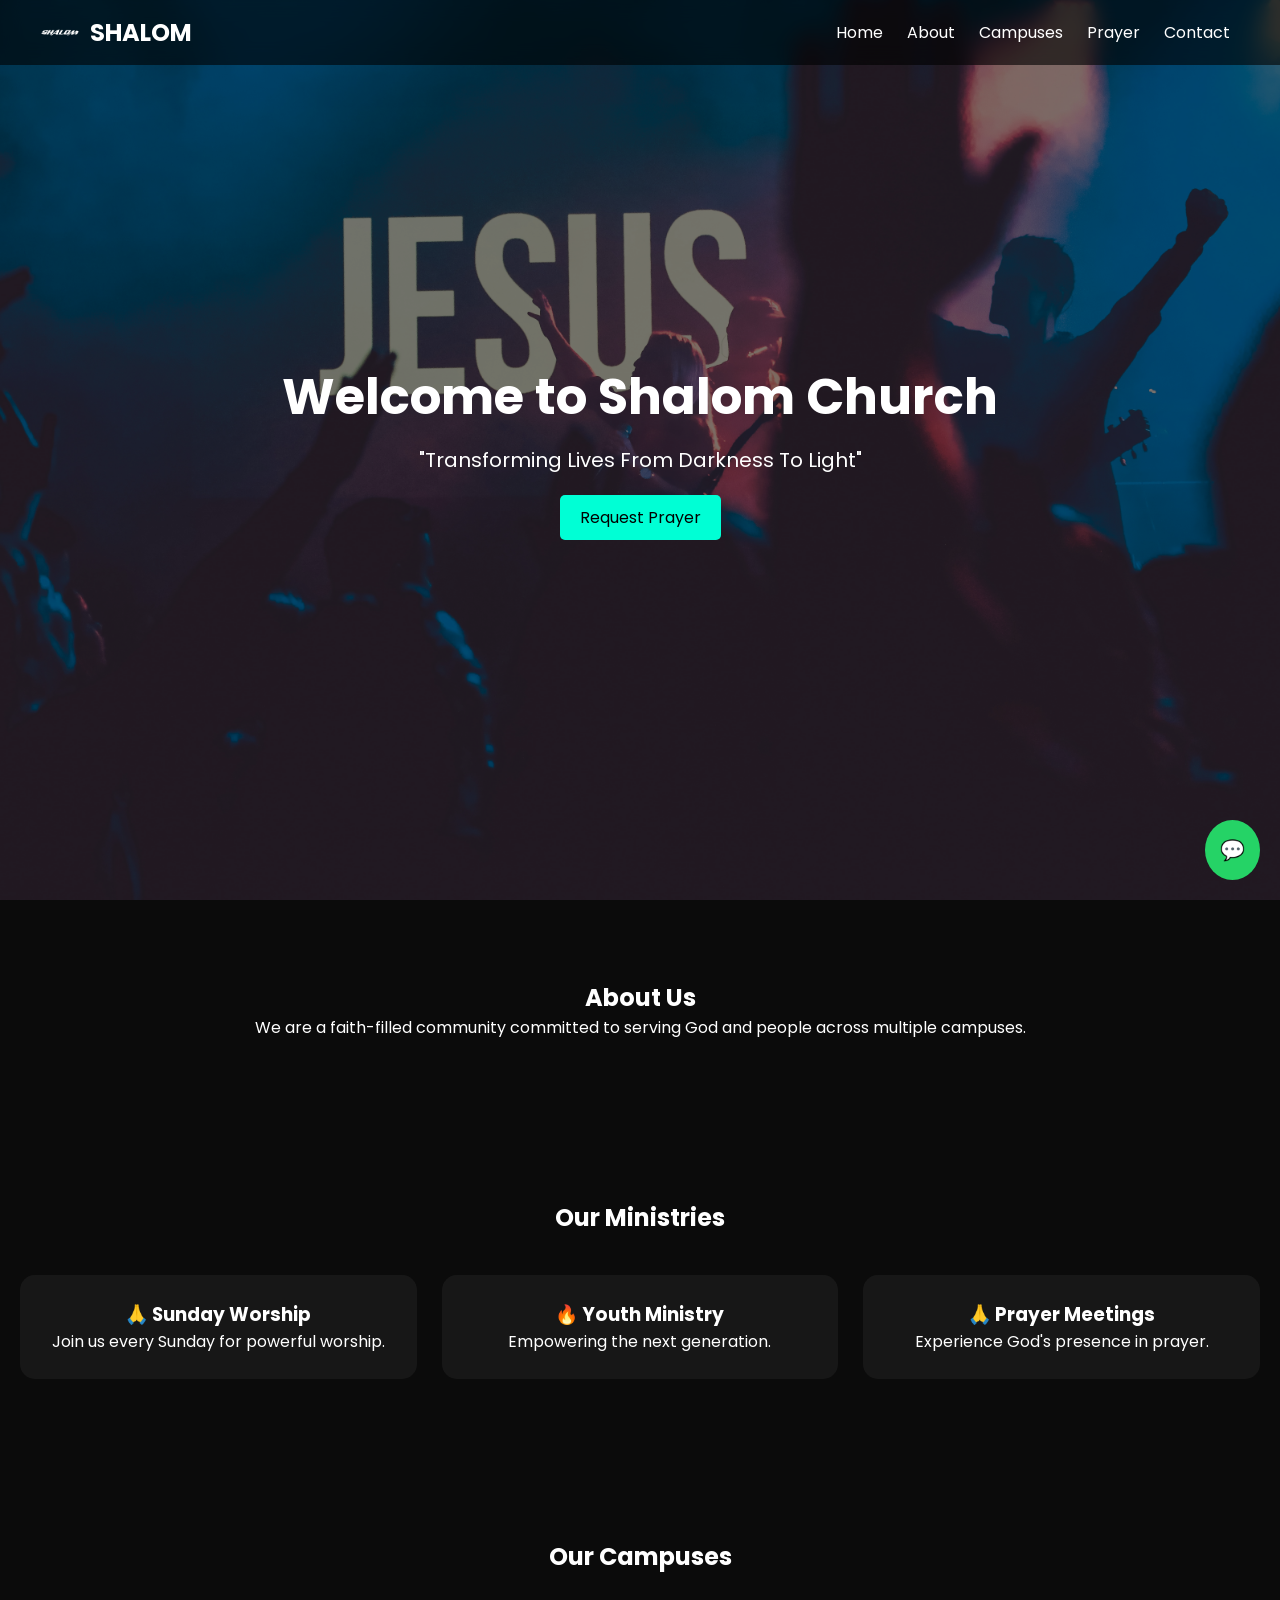
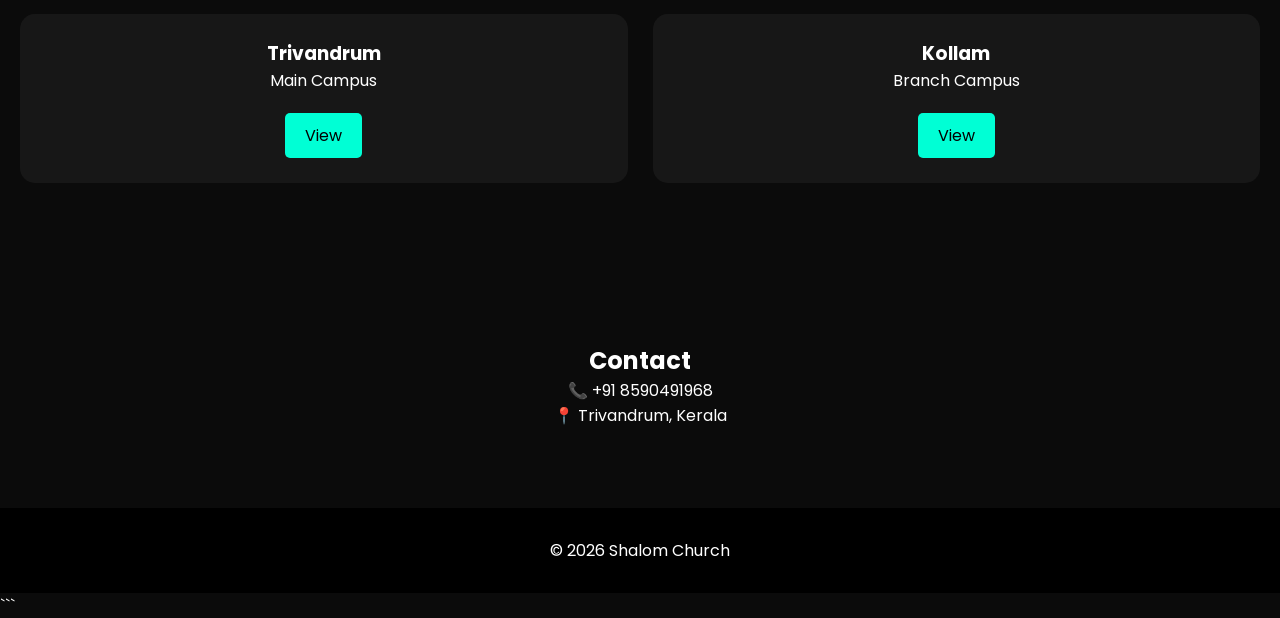
==== index.html @ 113264cc "Add files via upload" ====
<!DOCTYPE html>
<html lang="en">
<head>
<meta charset="UTF-8">
<meta name="viewport" content="width=device-width, initial-scale=1.0">
<title>Shalom Church</title>

<link href="https://fonts.googleapis.com/css2?family=Poppins:wght@300;600&display=swap" rel="stylesheet">

<style>
*{
  margin:0;
  padding:0;
  box-sizing:border-box;
  font-family:'Poppins',sans-serif;
}

html{
  scroll-behavior:smooth;
}

body{
  background:#0b0b0b;
  color:#fff;
}

/* NAVBAR */
nav{
  position:fixed;
  width:100%;
  display:flex;
  justify-content:space-between;
  align-items:center;
  padding:15px 40px;
  background:rgba(0,0,0,0.6);
  backdrop-filter: blur(10px);
  z-index:1000;
}

.logo{
  display:flex;
  align-items:center;
  gap:10px;
}

.logo img{
  width:40px;
  border-radius:100%;
}

nav a{
  color:white;
  margin:0 10px;
  text-decoration:none;
  transition:0.3s;
}

nav a:hover{
  color:#00ffd5;
}

/* HERO */
.hero{
  height:100vh;
  background:url('hero.png') center/cover;
  display:flex;
  align-items:center;
  justify-content:center;
  text-align:center;
  position:relative;
}

.hero::before{
  content:"";
  position:absolute;
  width:100%;
  height:100%;
  background:rgba(0,0,0,0.5);
}

.hero-content{
  position:relative;
  z-index:1;
}

.hero h1{
  font-size:50px;
  animation:fadeIn 2s ease;
}

.hero p{
  margin-top:10px;
  font-size:20px;
}

.btn{
  margin-top:20px;
  display:inline-block;
  padding:10px 20px;
  background:#00ffd5;
  color:black;
  text-decoration:none;
  border-radius:5px;
}

/* SECTION */
.section{
  padding:80px 20px;
  text-align:center;
}

/* CARDS */
.cards{
  display:grid;
  grid-template-columns:repeat(auto-fit,minmax(250px,1fr));
  gap:25px;
  margin-top:40px;
}

.card{
  background:rgba(255,255,255,0.05);
  padding:25px;
  border-radius:15px;
  transition:0.3s;
}

.card:hover{
  transform:translateY(-10px);
  background:rgba(0,255,200,0.1);
}

/* FOOTER */
footer{
  background:#000;
  padding:30px;
  text-align:center;
}

/* WHATSAPP */
.whatsapp{
  position:fixed;
  bottom:20px;
  right:20px;
  background:#25D366;
  padding:15px;
  border-radius:50%;
  text-decoration:none;
  color:white;
  font-size:20px;
}

/* ANIMATION */
@keyframes fadeIn{
  from{opacity:0; transform:translateY(30px);}
  to{opacity:1; transform:translateY(0);}
}

/* MOBILE */
@media(max-width:768px){
  nav{
    flex-direction:column;
  }

  .hero h1{
    font-size:32px;
  }
}
</style>
</head>

<body>

<!-- NAVBAR -->
<nav>
  <div class="logo">
    <img src="logo.png" alt="logo">
    <h2>SHALOM</h2>
  </div>

  <div>
    <a href="index.html">Home</a>
    <a href="about.html">About</a>
    <a href="campuses.html">Campuses</a>
    <a href="prayer.html">Prayer</a>
    <a href="contact.html">Contact</a>
  </div>
</nav>

<!-- HERO -->
<section class="hero">
  <div class="hero-content">
    <h1>Welcome to Shalom Church</h1>
    <p>"Transforming Lives From Darkness To Light"</p>
    <a href="prayer.html" class="btn">Request Prayer</a>
  </div>
</section>

<!-- ABOUT -->
<section class="section">
  <h2>About Us</h2>
  <p>We are a faith-filled community committed to serving God and people across multiple campuses.</p>
</section>

<!-- MINISTRIES -->
<section class="section">
  <h2>Our Ministries</h2>

  <div class="cards">
    <div class="card">
      <h3>🙏 Sunday Worship</h3>
      <p>Join us every Sunday for powerful worship.</p>
    </div>

    <div class="card">
      <h3>🔥 Youth Ministry</h3>
      <p>Empowering the next generation.</p>
    </div>

    <div class="card">
      <h3>🙏 Prayer Meetings</h3>
      <p>Experience God's presence in prayer.</p>
    </div>
  </div>
</section>

<!-- CAMPUSES PREVIEW -->
<section class="section">
  <h2>Our Campuses</h2>

  <div class="cards">
    <div class="card">
      <h3>Trivandrum</h3>
      <p>Main Campus</p>
      <a href="campuses.html" class="btn">View</a>
    </div>

    <div class="card">
      <h3>Kollam</h3>
      <p>Branch Campus</p>
      <a href="campuses.html" class="btn">View</a>
    </div>
  </div>
</section>

<!-- CONTACT PREVIEW -->
<section class="section">
  <h2>Contact</h2>
  <p>📞 +91 8590491968</p>
  <p>📍 Trivandrum, Kerala</p>
</section>

<!-- FOOTER -->
<footer>
  <p>© 2026 Shalom Church</p>
</footer>

<!-- WHATSAPP -->
<a class="whatsapp" href="https://wa.me/918590491968" target="_blank">💬</a>

</body>
</html>
```
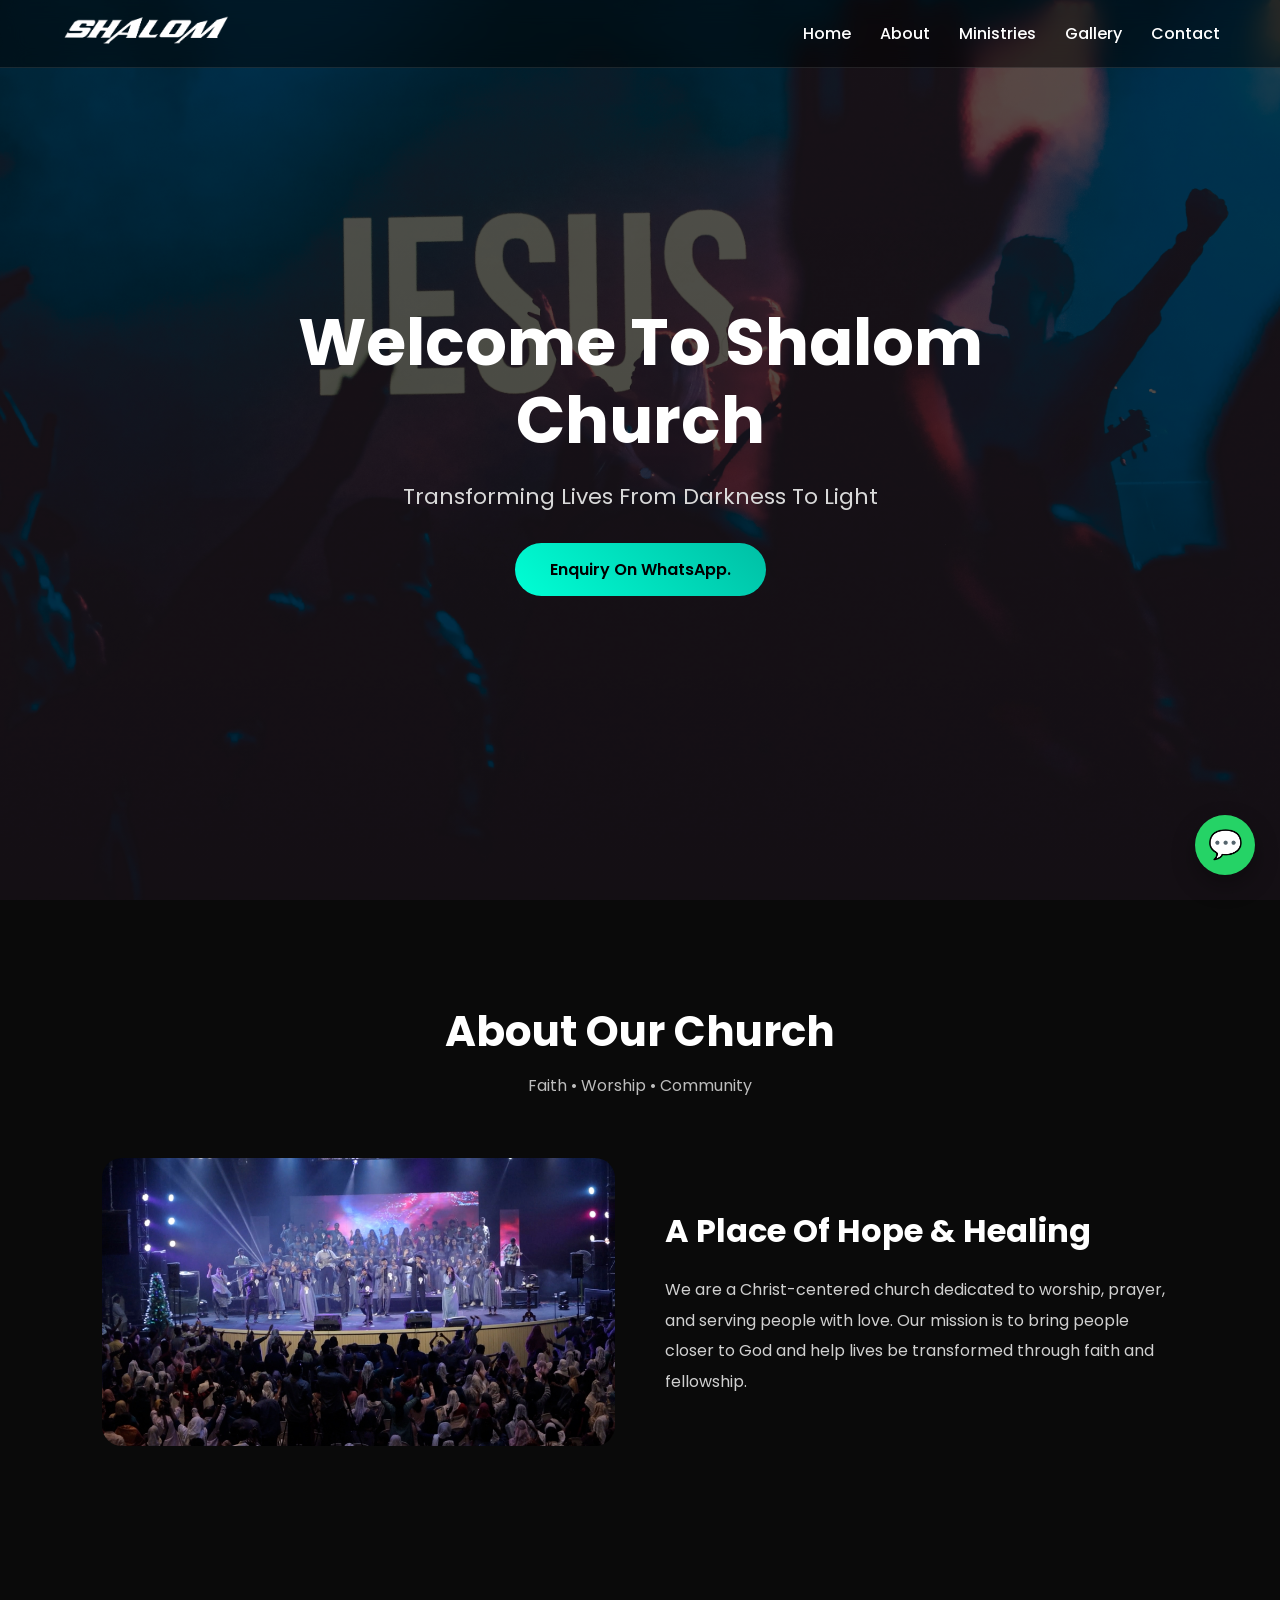
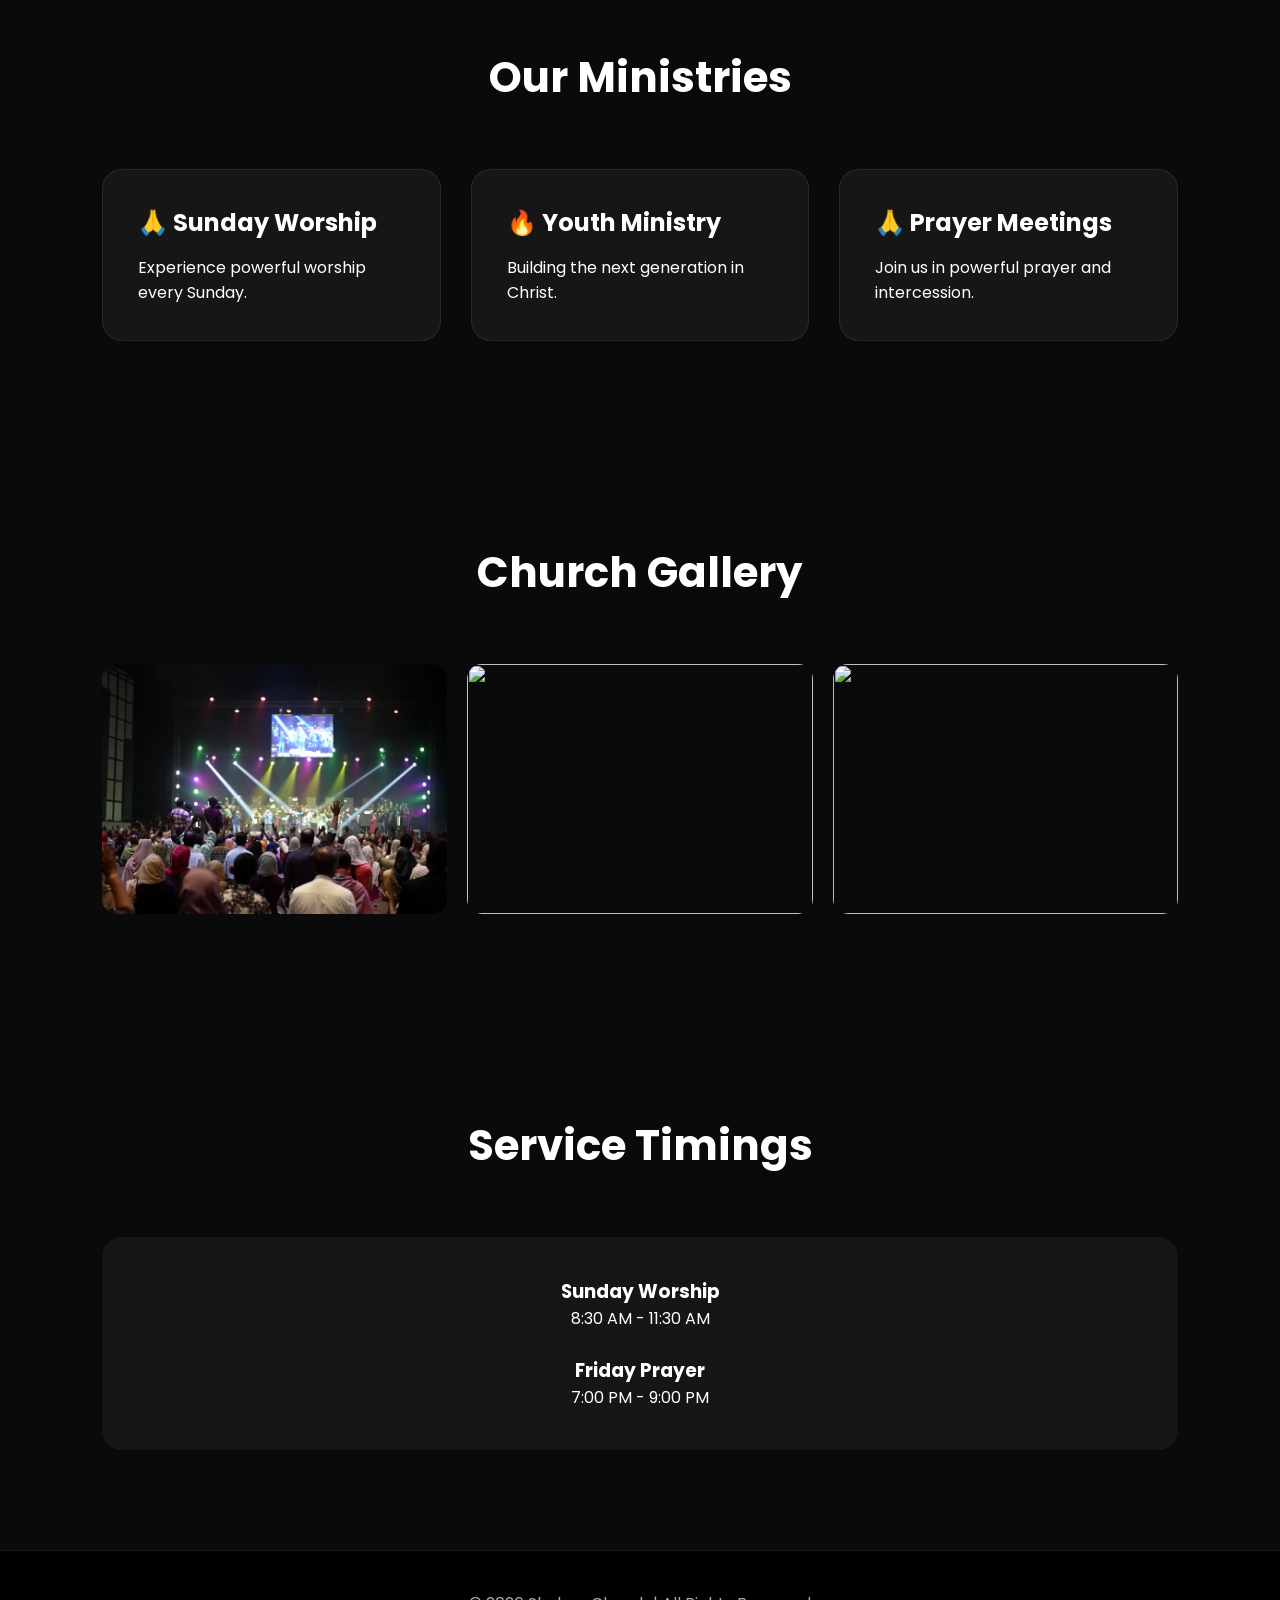
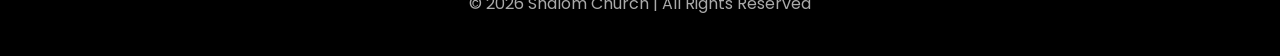
==== commit 275b70ff: "Add files via upload" ====
--- a/index.html
+++ b/index.html
@@ -1,4 +1,3 @@
-
 <!DOCTYPE html>
 <html lang="en">
 <head>
@@ -6,258 +5,452 @@
 <meta name="viewport" content="width=device-width, initial-scale=1.0">
 <title>Shalom Church</title>
 
-<link href="https://fonts.googleapis.com/css2?family=Poppins:wght@300;600&display=swap" rel="stylesheet">
+<link href="https://fonts.googleapis.com/css2?family=Poppins:wght@300;400;500;600;700&display=swap" rel="stylesheet">
 
 <style>
+
 *{
-  margin:0;
-  padding:0;
-  box-sizing:border-box;
-  font-family:'Poppins',sans-serif;
+    margin:0;
+    padding:0;
+    box-sizing:border-box;
+    font-family:'Poppins',sans-serif;
 }
 
 html{
-  scroll-behavior:smooth;
+    scroll-behavior:smooth;
 }
 
 body{
-  background:#0b0b0b;
-  color:#fff;
+    background:#0a0a0a;
+    color:white;
+    overflow-x:hidden;
 }
 
 /* NAVBAR */
+
 nav{
-  position:fixed;
-  width:100%;
-  display:flex;
-  justify-content:space-between;
-  align-items:center;
-  padding:15px 40px;
-  background:rgba(0,0,0,0.6);
-  backdrop-filter: blur(10px);
-  z-index:1000;
-}
-
-.logo{
-  display:flex;
-  align-items:center;
-  gap:10px;
+    position:fixed;
+    width:100%;
+    top:0;
+    left:0;
+    display:flex;
+    justify-content:space-between;
+    align-items:center;
+    padding:15px 60px;
+    background:rgba(0,0,0,0.5);
+    backdrop-filter:blur(12px);
+    z-index:1000;
+    border-bottom:1px solid rgba(255,255,255,0.1);
 }
 
 .logo img{
-  width:40px;
-  border-radius:100%;
-}
-
-nav a{
-  color:white;
-  margin:0 10px;
-  text-decoration:none;
-  transition:0.3s;
-}
-
-nav a:hover{
-  color:#00ffd5;
+    width:170px;
+}
+
+.nav-links a{
+    color:white;
+    text-decoration:none;
+    margin-left:25px;
+    font-weight:500;
+    position:relative;
+    transition:0.3s;
+}
+
+.nav-links a::after{
+    content:'';
+    position:absolute;
+    width:0;
+    height:2px;
+    background:#00ffd5;
+    left:0;
+    bottom:-5px;
+    transition:0.3s;
+}
+
+.nav-links a:hover::after{
+    width:100%;
+}
+
+.nav-links a:hover{
+    color:#00ffd5;
 }
 
 /* HERO */
+
 .hero{
-  height:100vh;
-  background:url('hero.png') center/cover;
-  display:flex;
-  align-items:center;
-  justify-content:center;
-  text-align:center;
-  position:relative;
-}
-
-.hero::before{
-  content:"";
-  position:absolute;
-  width:100%;
-  height:100%;
-  background:rgba(0,0,0,0.5);
+    height:100vh;
+    background:
+    linear-gradient(rgba(0,0,0,0.65),rgba(0,0,0,0.7)),
+    url('hero.png') center/cover no-repeat;
+    display:flex;
+    justify-content:center;
+    align-items:center;
+    text-align:center;
+    padding:20px;
 }
 
 .hero-content{
-  position:relative;
-  z-index:1;
+    max-width:800px;
+    animation:fadeUp 1.5s ease;
 }
 
 .hero h1{
-  font-size:50px;
-  animation:fadeIn 2s ease;
+    font-size:65px;
+    font-weight:700;
+    line-height:1.2;
 }
 
 .hero p{
-  margin-top:10px;
-  font-size:20px;
+    margin-top:20px;
+    font-size:22px;
+    color:#d9d9d9;
 }
 
 .btn{
-  margin-top:20px;
-  display:inline-block;
-  padding:10px 20px;
-  background:#00ffd5;
-  color:black;
-  text-decoration:none;
-  border-radius:5px;
+    display:inline-block;
+    margin-top:30px;
+    padding:14px 35px;
+    background:linear-gradient(45deg,#00ffd5,#00bfa5);
+    color:black;
+    text-decoration:none;
+    font-weight:600;
+    border-radius:40px;
+    transition:0.4s;
+}
+
+.btn:hover{
+    transform:translateY(-5px);
+    box-shadow:0 10px 30px rgba(0,255,213,0.3);
 }
 
 /* SECTION */
+
 .section{
-  padding:80px 20px;
-  text-align:center;
+    padding:100px 8%;
+}
+
+.section-title{
+    text-align:center;
+    margin-bottom:60px;
+}
+
+.section-title h2{
+    font-size:42px;
+    margin-bottom:10px;
+}
+
+.section-title p{
+    color:#bdbdbd;
+}
+
+/* ABOUT */
+
+.about{
+    display:grid;
+    grid-template-columns:repeat(auto-fit,minmax(300px,1fr));
+    gap:50px;
+    align-items:center;
+}
+
+.about img{
+    width:100%;
+    border-radius:20px;
+}
+
+.about-text h3{
+    font-size:32px;
+    margin-bottom:20px;
+}
+
+.about-text p{
+    line-height:1.9;
+    color:#d0d0d0;
 }
 
 /* CARDS */
+
 .cards{
-  display:grid;
-  grid-template-columns:repeat(auto-fit,minmax(250px,1fr));
-  gap:25px;
-  margin-top:40px;
+    display:grid;
+    grid-template-columns:repeat(auto-fit,minmax(250px,1fr));
+    gap:30px;
 }
 
 .card{
-  background:rgba(255,255,255,0.05);
-  padding:25px;
-  border-radius:15px;
-  transition:0.3s;
+    background:rgba(255,255,255,0.05);
+    padding:35px;
+    border-radius:20px;
+    transition:0.4s;
+    border:1px solid rgba(255,255,255,0.08);
 }
 
 .card:hover{
-  transform:translateY(-10px);
-  background:rgba(0,255,200,0.1);
+    transform:translateY(-10px);
+    background:rgba(0,255,213,0.08);
+    box-shadow:0 15px 35px rgba(0,0,0,0.4);
+}
+
+.card h3{
+    margin-bottom:15px;
+    font-size:24px;
+}
+
+/* GALLERY */
+
+.gallery{
+    display:grid;
+    grid-template-columns:repeat(auto-fit,minmax(280px,1fr));
+    gap:20px;
+}
+
+.gallery img{
+    width:100%;
+    height:250px;
+    object-fit:cover;
+    border-radius:15px;
+    transition:0.4s;
+}
+
+.gallery img:hover{
+    transform:scale(1.05);
+}
+
+/* SERVICE TIMES */
+
+.service-box{
+    text-align:center;
+    background:rgba(255,255,255,0.05);
+    padding:40px;
+    border-radius:20px;
 }
 
 /* FOOTER */
+
 footer{
-  background:#000;
-  padding:30px;
-  text-align:center;
+    background:#000;
+    text-align:center;
+    padding:40px 20px;
+    border-top:1px solid rgba(255,255,255,0.1);
+}
+
+footer p{
+    color:#aaa;
 }
 
 /* WHATSAPP */
+
 .whatsapp{
-  position:fixed;
-  bottom:20px;
-  right:20px;
-  background:#25D366;
-  padding:15px;
-  border-radius:50%;
-  text-decoration:none;
-  color:white;
-  font-size:20px;
+    position:fixed;
+    bottom:25px;
+    right:25px;
+    width:60px;
+    height:60px;
+    background:#25D366;
+    display:flex;
+    justify-content:center;
+    align-items:center;
+    border-radius:50%;
+    text-decoration:none;
+    color:white;
+    font-size:28px;
+    box-shadow:0 10px 25px rgba(0,0,0,0.3);
 }
 
 /* ANIMATION */
-@keyframes fadeIn{
-  from{opacity:0; transform:translateY(30px);}
-  to{opacity:1; transform:translateY(0);}
+
+@keyframes fadeUp{
+    from{
+        opacity:0;
+        transform:translateY(40px);
+    }
+
+    to{
+        opacity:1;
+        transform:translateY(0);
+    }
 }
 
 /* MOBILE */
+
 @media(max-width:768px){
-  nav{
-    flex-direction:column;
-  }
-
-  .hero h1{
-    font-size:32px;
-  }
-}
+
+    nav{
+        padding:15px 20px;
+        flex-direction:column;
+    }
+
+    .nav-links{
+        margin-top:10px;
+    }
+
+    .hero h1{
+        font-size:40px;
+    }
+
+    .hero p{
+        font-size:18px;
+    }
+
+    .section-title h2{
+        font-size:32px;
+    }
+
+}
+
 </style>
 </head>
 
 <body>
 
 <!-- NAVBAR -->
+
 <nav>
-  <div class="logo">
-    <img src="logo.png" alt="logo">
-    <h2>SHALOM</h2>
-  </div>
-
-  <div>
-    <a href="index.html">Home</a>
-    <a href="about.html">About</a>
-    <a href="campuses.html">Campuses</a>
-    <a href="prayer.html">Prayer</a>
-    <a href="contact.html">Contact</a>
-  </div>
+
+    <div class="logo">
+        <img src="logo.png">
+    </div>
+
+    <div class="nav-links">
+        <a href="#">Home</a>
+        <a href="#">About</a>
+        <a href="#">Ministries</a>
+        <a href="#">Gallery</a>
+        <a href="#">Contact</a>
+    </div>
+
 </nav>
 
 <!-- HERO -->
+
 <section class="hero">
-  <div class="hero-content">
-    <h1>Welcome to Shalom Church</h1>
-    <p>"Transforming Lives From Darkness To Light"</p>
-    <a href="prayer.html" class="btn">Request Prayer</a>
-  </div>
+
+    <div class="hero-content">
+
+        <h1>Welcome To Shalom Church</h1>
+
+        <p>
+            Transforming Lives From Darkness To Light
+        </p>
+
+       <a href="https://wa.me/919400328000?text=Hello%20I%20want%20to%20know%20more%20about%20Shalom%20Church" class="btn" target="_blank">
+    Enquiry On WhatsApp.
+</a>
+
+    </div>
+
 </section>
 
 <!-- ABOUT -->
+
 <section class="section">
-  <h2>About Us</h2>
-  <p>We are a faith-filled community committed to serving God and people across multiple campuses.</p>
+
+    <div class="section-title">
+        <h2>About Our Church</h2>
+        <p>Faith • Worship • Community</p>
+    </div>
+
+    <div class="about">
+
+        <img src="church.jpg">
+
+        <div class="about-text">
+
+            <h3>A Place Of Hope & Healing</h3>
+
+            <p>
+                We are a Christ-centered church dedicated to worship,
+                prayer, and serving people with love. Our mission is
+                to bring people closer to God and help lives be transformed
+                through faith and fellowship.
+            </p>
+
+        </div>
+
+    </div>
+
 </section>
 
 <!-- MINISTRIES -->
+
 <section class="section">
-  <h2>Our Ministries</h2>
-
-  <div class="cards">
-    <div class="card">
-      <h3>🙏 Sunday Worship</h3>
-      <p>Join us every Sunday for powerful worship.</p>
-    </div>
-
-    <div class="card">
-      <h3>🔥 Youth Ministry</h3>
-      <p>Empowering the next generation.</p>
-    </div>
-
-    <div class="card">
-      <h3>🙏 Prayer Meetings</h3>
-      <p>Experience God's presence in prayer.</p>
-    </div>
-  </div>
+
+    <div class="section-title">
+        <h2>Our Ministries</h2>
+    </div>
+
+    <div class="cards">
+
+        <div class="card">
+            <h3>🙏 Sunday Worship</h3>
+            <p>Experience powerful worship every Sunday.</p>
+        </div>
+
+        <div class="card">
+            <h3>🔥 Youth Ministry</h3>
+            <p>Building the next generation in Christ.</p>
+        </div>
+
+        <div class="card">
+            <h3>🙏 Prayer Meetings</h3>
+            <p>Join us in powerful prayer and intercession.</p>
+        </div>
+
+    </div>
+
 </section>
 
-<!-- CAMPUSES PREVIEW -->
+<!-- GALLERY -->
+
 <section class="section">
-  <h2>Our Campuses</h2>
-
-  <div class="cards">
-    <div class="card">
-      <h3>Trivandrum</h3>
-      <p>Main Campus</p>
-      <a href="campuses.html" class="btn">View</a>
-    </div>
-
-    <div class="card">
-      <h3>Kollam</h3>
-      <p>Branch Campus</p>
-      <a href="campuses.html" class="btn">View</a>
-    </div>
-  </div>
+
+    <div class="section-title">
+        <h2>Church Gallery</h2>
+    </div>
+
+    <div class="gallery">
+
+        <img src="1.jpg">
+        <img src="2.jpg">
+        <img src="3.jpg">
+
+    </div>
+
 </section>
 
-<!-- CONTACT PREVIEW -->
+<!-- SERVICE TIMES -->
+
 <section class="section">
-  <h2>Contact</h2>
-  <p>📞 +91 8590491968</p>
-  <p>📍 Trivandrum, Kerala</p>
+
+    <div class="section-title">
+        <h2>Service Timings</h2>
+    </div>
+
+    <div class="service-box">
+
+        <h3>Sunday Worship</h3>
+        <p>8:30 AM - 11:30 AM</p>
+
+        <br>
+
+        <h3>Friday Prayer</h3>
+        <p>7:00 PM - 9:00 PM</p>
+
+    </div>
+
 </section>
 
 <!-- FOOTER -->
+
 <footer>
-  <p>© 2026 Shalom Church</p>
+
+    <p>© 2026 Shalom Church | All Rights Reserved</p>
+
 </footer>
 
 <!-- WHATSAPP -->
-<a class="whatsapp" href="https://wa.me/918590491968" target="_blank">💬</a>
+
+<a href="https://wa.me/919400318000" class="whatsapp">
+💬
+</a>
 
 </body>
-</html>
-```
+</html>
